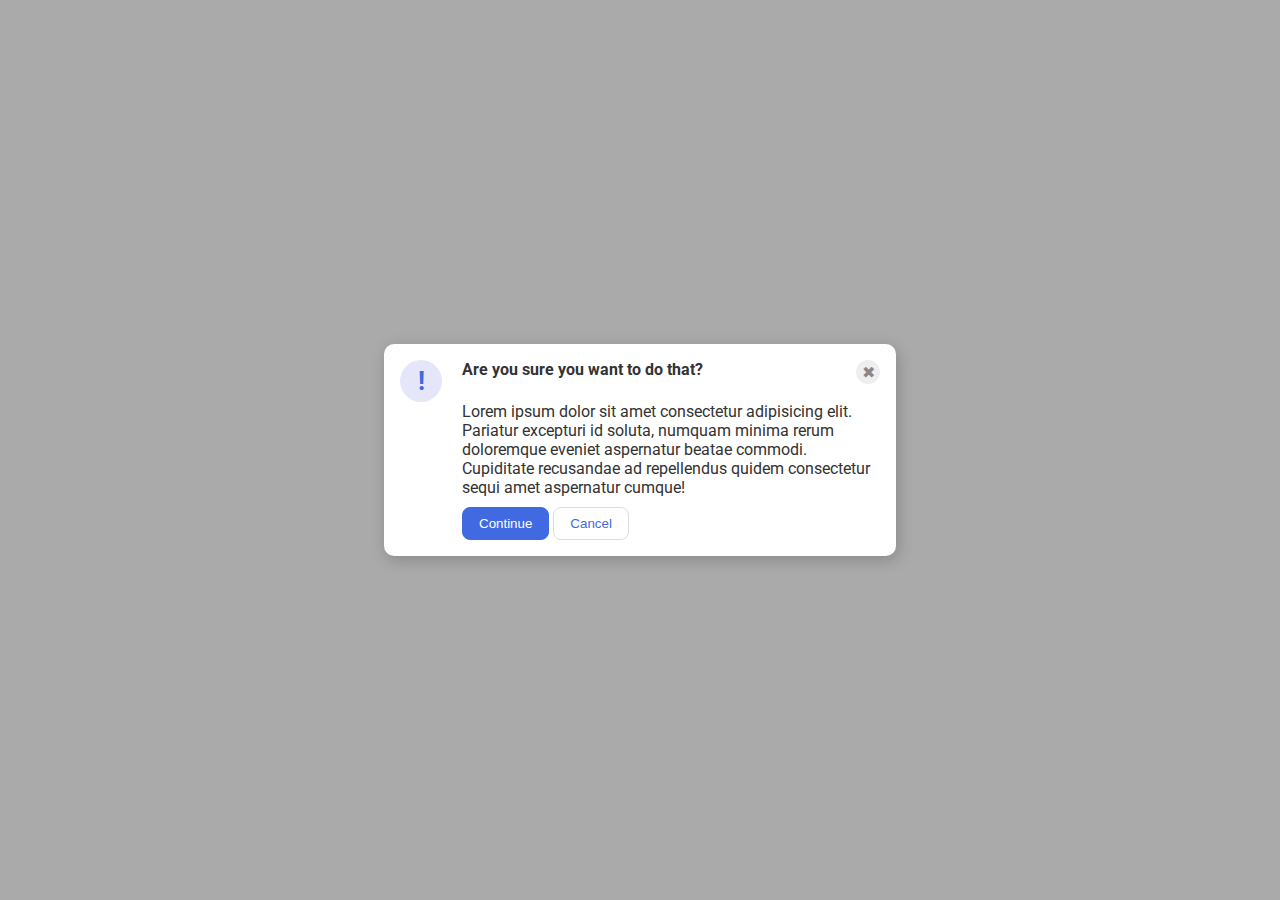
==== flex/05-flex-modal/index.html @ ec022fc7 "add div called top to include icon, header and cancel button" ====
<!DOCTYPE html>
<html lang="en">
  <head>
    <meta charset="UTF-8">
    <meta http-equiv="X-UA-Compatible" content="IE=edge">
    <meta name="viewport" content="width=device-width, initial-scale=1.0">
    <link rel="stylesheet" href="style.css">
    <title>Modal</title>
  </head>
  <body>
    <div class="modal">
      <div class="top">
        <div class="exclamation-container"><div class="icon">!</div></div>
        <div class="header">Are you sure you want to do that?</div>
        <div class="close-button">✖</div>
      </div>
      <div class="text">Lorem ipsum dolor sit amet consectetur adipisicing elit. Pariatur excepturi id soluta, numquam minima rerum doloremque eveniet aspernatur beatae commodi. Cupiditate recusandae ad repellendus quidem consectetur sequi amet aspernatur cumque!</div>
      
      <div class="buttons">
        <button class="continue">Continue</button>
        <button class="cancel">Cancel</button>
      </div>
    </div>
  </body>
</html>
---- flex/05-flex-modal/style.css ----
@import url('https://fonts.googleapis.com/css2?family=Roboto:wght@400;700&display=swap');

html, body {
  height: 100%;
}

body {
  font-family: Roboto, sans-serif;
  margin: 0;
  background: #aaa;
  color: #333;
  /* I'll give you this one for free lol */
  display: flex;
  align-items: center;
  justify-content: center;
}

.modal {
  background: white;
  width: 480px;
  padding: 16px;
  border-radius: 10px;
  box-shadow: 2px 4px 16px rgba(0,0,0,.2);
  display: flex;
  flex-direction: column;
  
}

.top {
  display: flex;
  justify-content: space-between;
  align-items: flex-start;
}

.header {
  margin-right: auto;
  margin-left: 20px;
  font-weight: bold;
}

.text, .buttons {
  text-align: left;
  margin-left: 62px;
}

.text {
  margin-bottom: 10px;;
}




.icon {
  color: royalblue;
  font-size: 26px;
  font-weight: 700;
  background: lavender;
  width: 42px;
  height: 42px;
  border-radius: 50%;
  display: flex;
  align-items: center;
  justify-content: center;
}

.close-button {
  background: #eee;
  border-radius: 50%;
  color: #888;
  font-weight: 400;
  font-size: 16px;
  height: 24px;
  width: 24px;
  display: flex;
  align-items: center;
  justify-content: center;
}

button {
  padding: 8px 16px;
  border-radius: 8px;
}

button.continue {
  background: royalblue;
  border: 1px solid royalblue;
  color: white;
}

button.cancel {
  background: white;
  border: 1px solid #ddd;
  color: royalblue;
}
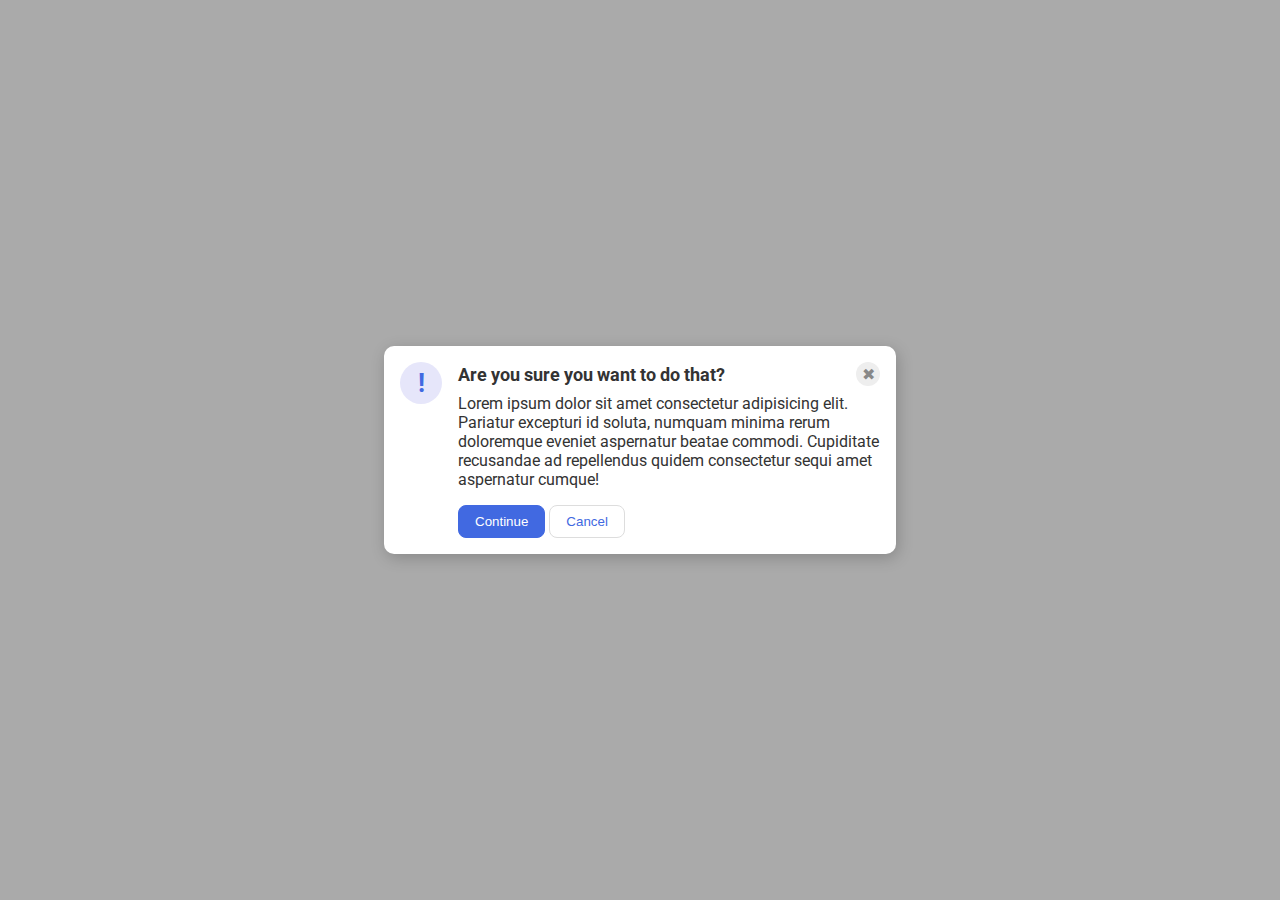
==== commit 30b5dcf1: "correct version" ====
--- a/flex/05-flex-modal/index.html
+++ b/flex/05-flex-modal/index.html
@@ -9,17 +9,15 @@
   </head>
   <body>
     <div class="modal">
-      <div class="top">
         <div class="exclamation-container"><div class="icon">!</div></div>
-        <div class="header">Are you sure you want to do that?</div>
-        <div class="close-button">✖</div>
-      </div>
+      <div class="container">
+        <div class="header">Are you sure you want to do that?
+          <div class="close-button">✖</div>
+        </div>
       <div class="text">Lorem ipsum dolor sit amet consectetur adipisicing elit. Pariatur excepturi id soluta, numquam minima rerum doloremque eveniet aspernatur beatae commodi. Cupiditate recusandae ad repellendus quidem consectetur sequi amet aspernatur cumque!</div>
-      
-      <div class="buttons">
-        <button class="continue">Continue</button>
-        <button class="cancel">Cancel</button>
-      </div>
+      <button class="continue">Continue</button>
+      <button class="cancel">Cancel</button>
     </div>
+  </div>
   </body>
 </html>--- a/flex/05-flex-modal/style.css
+++ b/flex/05-flex-modal/style.css
@@ -22,35 +22,26 @@
   border-radius: 10px;
   box-shadow: 2px 4px 16px rgba(0,0,0,.2);
   display: flex;
-  flex-direction: column;
+  gap: 16px;
   
 }
 
-.top {
-  display: flex;
-  justify-content: space-between;
-  align-items: flex-start;
-}
 
 .header {
-  margin-right: auto;
-  margin-left: 20px;
-  font-weight: bold;
-}
-
-.text, .buttons {
-  text-align: left;
-  margin-left: 62px;
+  display: flex;
+  align-items: center;
+  justify-content: space-between;
+  font-size: 18px;
+  font-weight: 700;
+  margin-bottom: 8px;
 }
 
 .text {
-  margin-bottom: 10px;;
+  margin-bottom: 16px;
 }
 
-
-
-
 .icon {
+  flex-shrink: 0;
   color: royalblue;
   font-size: 26px;
   font-weight: 700;
